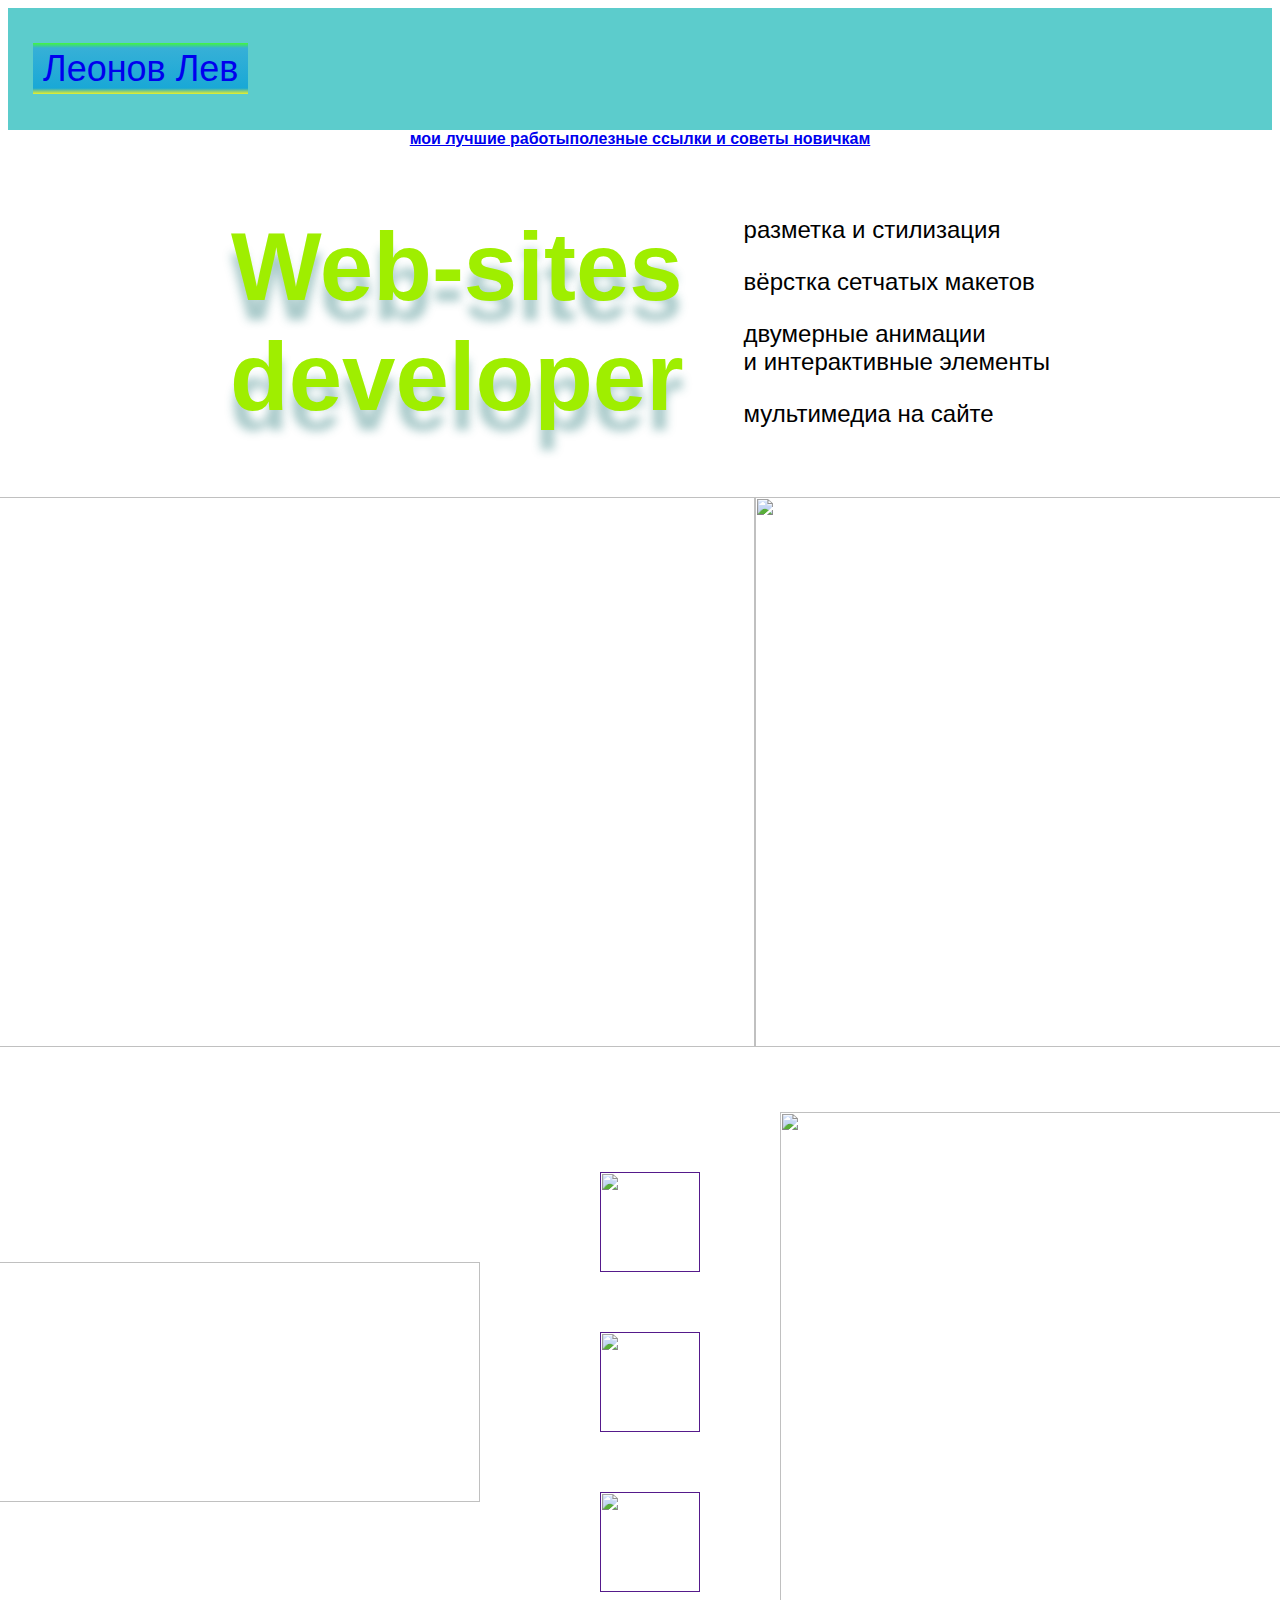
==== index.html @ 85833e6d "Add files via upload" ====
<html>
  <head>
    <title>Лев Леонов</title>
    <link rel="stylesheet" href="style.css"/>
  </head>
  <body>
    <header>
      <a class="link-header" href="leonov.html">Леонов Лев</a>
    </header>
    <main>
      <nav>
        <a class="link-nav" href="mysites.html"><b>мои лучшие работы</b></a>
        <a class="link-nav" href="info.html"><b>полезные ссылки и советы новичкам</b></a>
      </nav>
      <section class="description">
        <h1>Web-sites<br/> developer</h1>
        <div class="container-description">
          <p>разметка и стилизация</p>
          <p>вёрстка сетчатых макетов</p>
          <p>двумерные анимации <br/>и интерактивные элементы</p>
          <p>мультимедиа на сайте</p>
        </div>
      </section>
      <div class="container">
        <img src="https://mars.algoritmika.org/uploads/2021/04/%D0%BC%D0%B5%D0%BD%D1%8E_0_1618326768.svg" width="830px" height="550px"/>
        <img src="https://mars.algoritmika.org/uploads/2021/04/internet-3738875_0_1618335068.svg" width="600px" height="550px"/>
      </div>
    </main>
    <footer>
      <img src="https://mars.algoritmika.org/uploads/2021/04/message-369540_0_1618336330.svg" width="540px" height="240px"/>
      <div class="container-links">
        <a class="social" href=""><img src="https://mars.algoritmika.org/uploads/2021/04/social1_0_1618254571.png" width="100px" height="100px"/></a>
        <a class="social" href=""><img src="https://mars.algoritmika.org/uploads/2021/04/Group%201_0_1618254571.png" width="100px" height="100px"/></a>
        <a class="social" href=""><img src="https://mars.algoritmika.org/uploads/2021/04/social3_0_1618254571.png" width="100px" height="100px"/></a>
      </div>
      <img src="https://mars.algoritmika.org/uploads/2021/04/cobweb-151045_0_1618328567.svg" width="640px" height="540px"/>
    </footer>
  </body>
</html>
---- style.css ----
body {
    font-family: sans-serif;
  }
  
  header {
    background-color: #5ccccc;
    padding: 40px 0px 40px 25px;
  }
  
  .link-header {
    background-image: linear-gradient(180deg, #42F73E 0%, #36B0D7 9.9%, #19A8D6 88.54%, #ECF029 100%);
    padding: 5px 10px 5px 10px;
    font-size: 36px;
    text-decoration: none;
  }
  
  .link-header:hover {
    background-image: linear-gradient(180deg, #7E57C2 0%, #FFFFFF 9.9%, #FFFFFF 88.54%, #2AB428 100%);
    color: #F86A03;
    transition: 1.5s linear;
  }
  
  main {
    margin: 0 auto;
  }
  
  .description {
    display: flex;
    margin: 0 auto;
    justify-content: center;
    align-items: center;
  }
  
  .container {
    margin-top: 30px;
    display: flex;
    justify-content: center;
    align-items: center;
    margin: 0 auto;
  }
  
  h1 {
    text-align: center;
    color: #9FEE00;
    font-size: 96px;
    text-shadow: 0px 20px 10px rgba(29, 115, 115, 0.38);
  }
  
  nav {
    display: flex;
    justify-content: center;
  }
  
  .container-nav {
    position: relative;
  }
  
  .link-mysites {
    color: #FFFFFF;
    font-size: 24px;
    text-decoration: none;
    position: absolute;
    top: 90px;
    left: 295px;
  }
  
  .link-mysites:hover {
    color: #FD3104;
    transition: 1.5s linear;
  }
  
  .link-info {
    color: #000000;
    font-size: 24px;
    text-decoration: none;
    position: absolute;
    left: 290px;
    top: 140px;
    width: 40px;
  }
  
  .link-info:hover {
    color: #0000FF;
    transition: 1.5s linear;
  }
  
  p {
    font-size: 24px;
    margin-left: 60px;
  }
  
  ul {
    font-size: 24px;
    list-style: none;
    margin-left: 60px;
    margin-top: 50px;
  }
  
  li {
    margin-bottom: 20px;
  }
  
  ol {
    font-size: 24px;
    margin-left: 60px;
  }
  
  .text-big {
    font-size: 48px;
    margin-left: 60px;
  }
    
  .link-text {
    color: #0000FF;
    text-decoration: none;
    border-bottom: 2px solid #0000FF;
  }
  
  h2 {
    color: #006363;
    font-size: 64px;
    margin-left: 60px;
  }
  
  footer {
    padding: 65px 0px 80px 80px;
    display: flex;
    justify-content: center;
    align-items: center;
    margin: 0 auto;
  }
  
  .container-links {
    width: 120px;
    margin-left: 90px;
    margin-right: 90px;
  }
  
  footer img {
    display: block;
  }
  
  .social {
    display: inline-block;
    margin: 30px;
  }
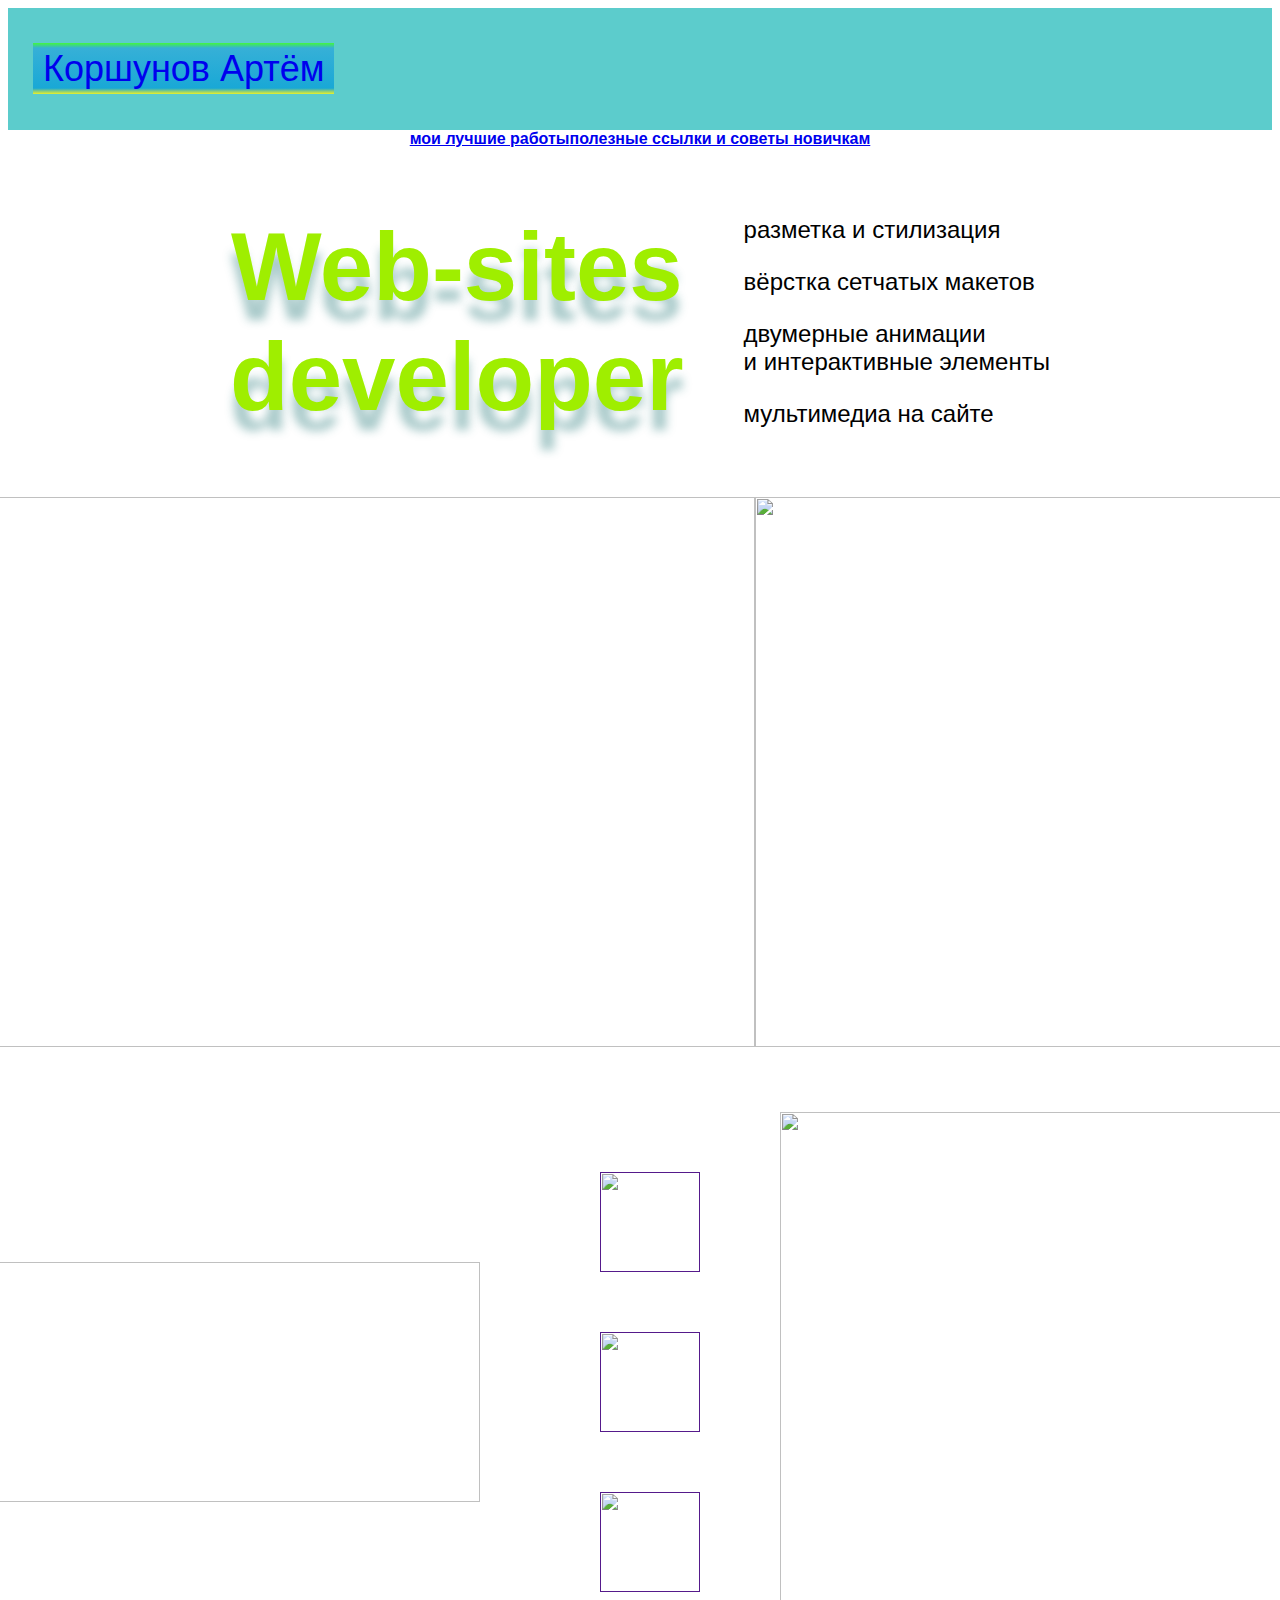
==== commit debd724c: "Update index.html" ====
--- a/index.html
+++ b/index.html
@@ -1,11 +1,11 @@
 <html>
   <head>
-    <title>Лев Леонов</title>
+    <title>Коршунов Артём</title>
     <link rel="stylesheet" href="style.css"/>
   </head>
   <body>
     <header>
-      <a class="link-header" href="leonov.html">Леонов Лев</a>
+      <a class="link-header" href="leonov.html">Коршунов Артём</a>
     </header>
     <main>
       <nav>
@@ -36,4 +36,4 @@
       <img src="https://mars.algoritmika.org/uploads/2021/04/cobweb-151045_0_1618328567.svg" width="640px" height="540px"/>
     </footer>
   </body>
-</html>+</html>
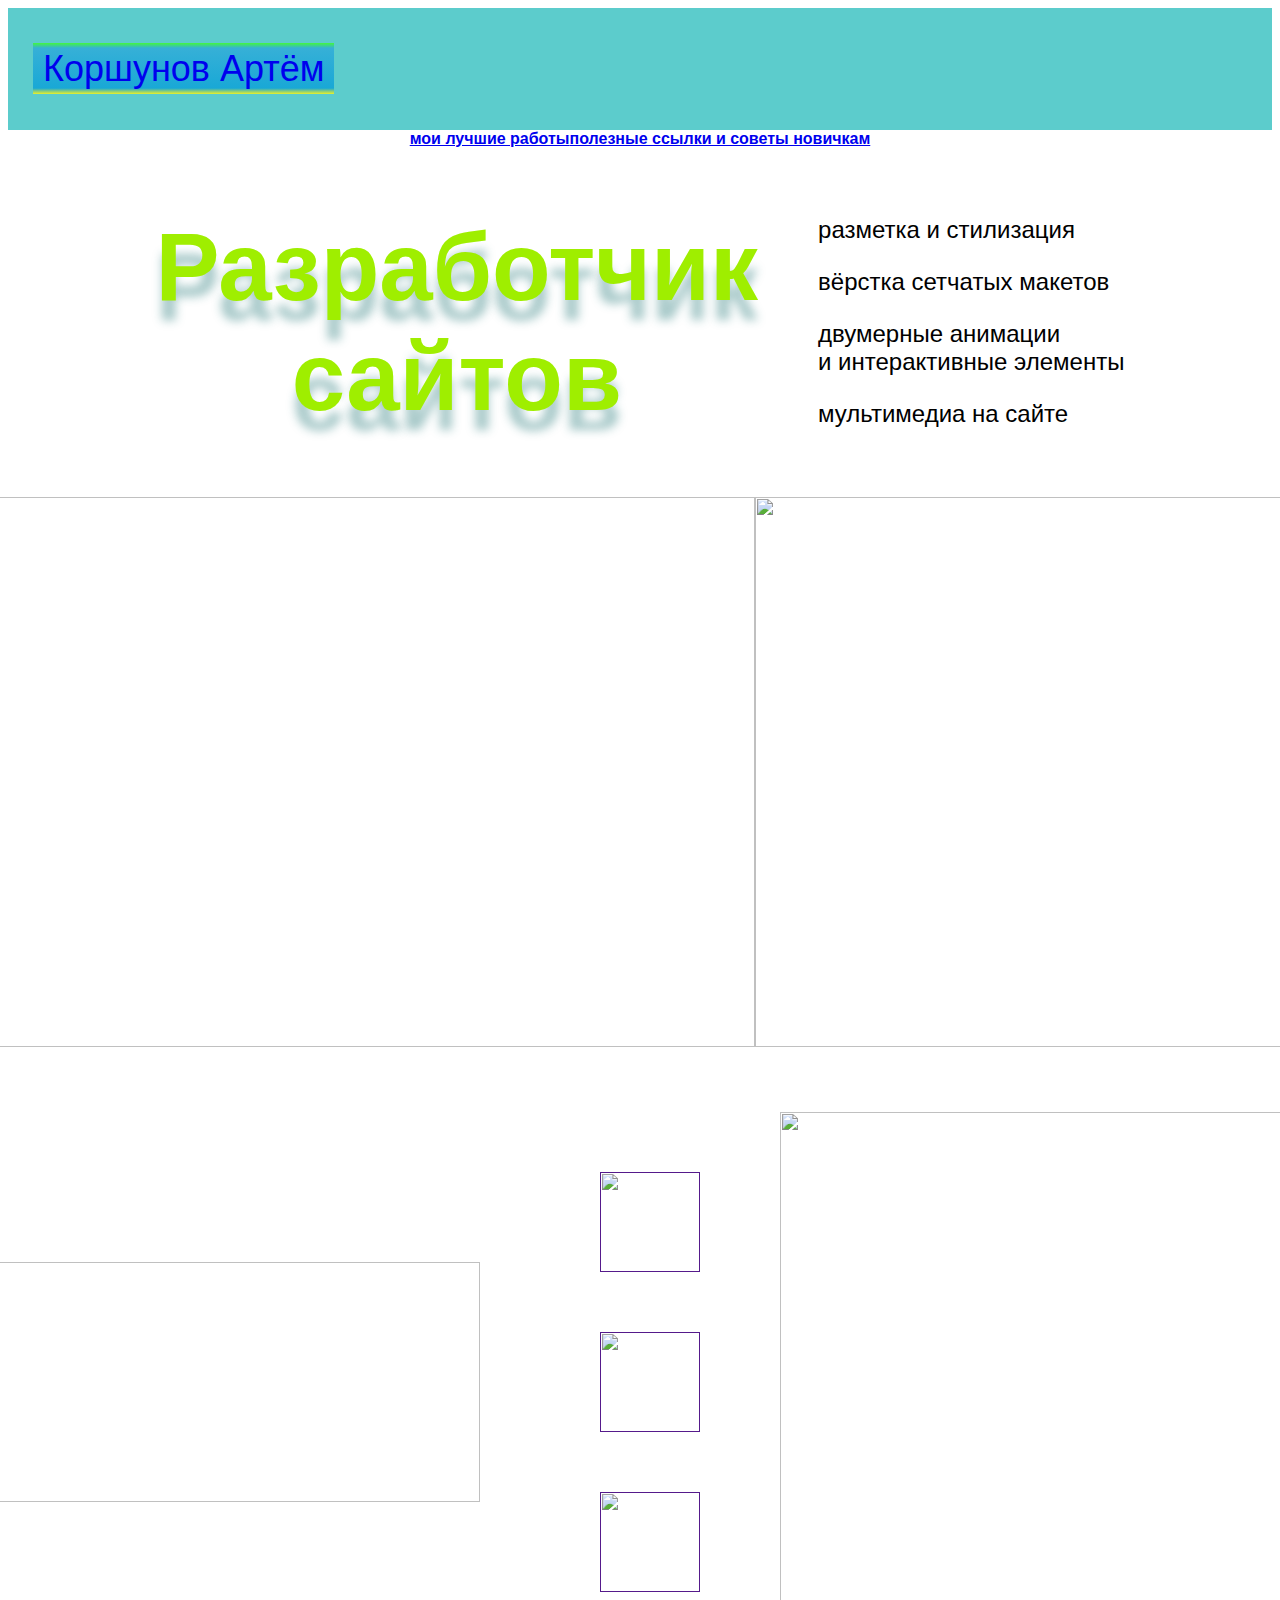
==== commit 43a880a2: "Update index.html" ====
--- a/index.html
+++ b/index.html
@@ -13,7 +13,7 @@
         <a class="link-nav" href="info.html"><b>полезные ссылки и советы новичкам</b></a>
       </nav>
       <section class="description">
-        <h1>Web-sites<br/> developer</h1>
+        <h1>Разработчик<br/>сайтов</h1>
         <div class="container-description">
           <p>разметка и стилизация</p>
           <p>вёрстка сетчатых макетов</p>
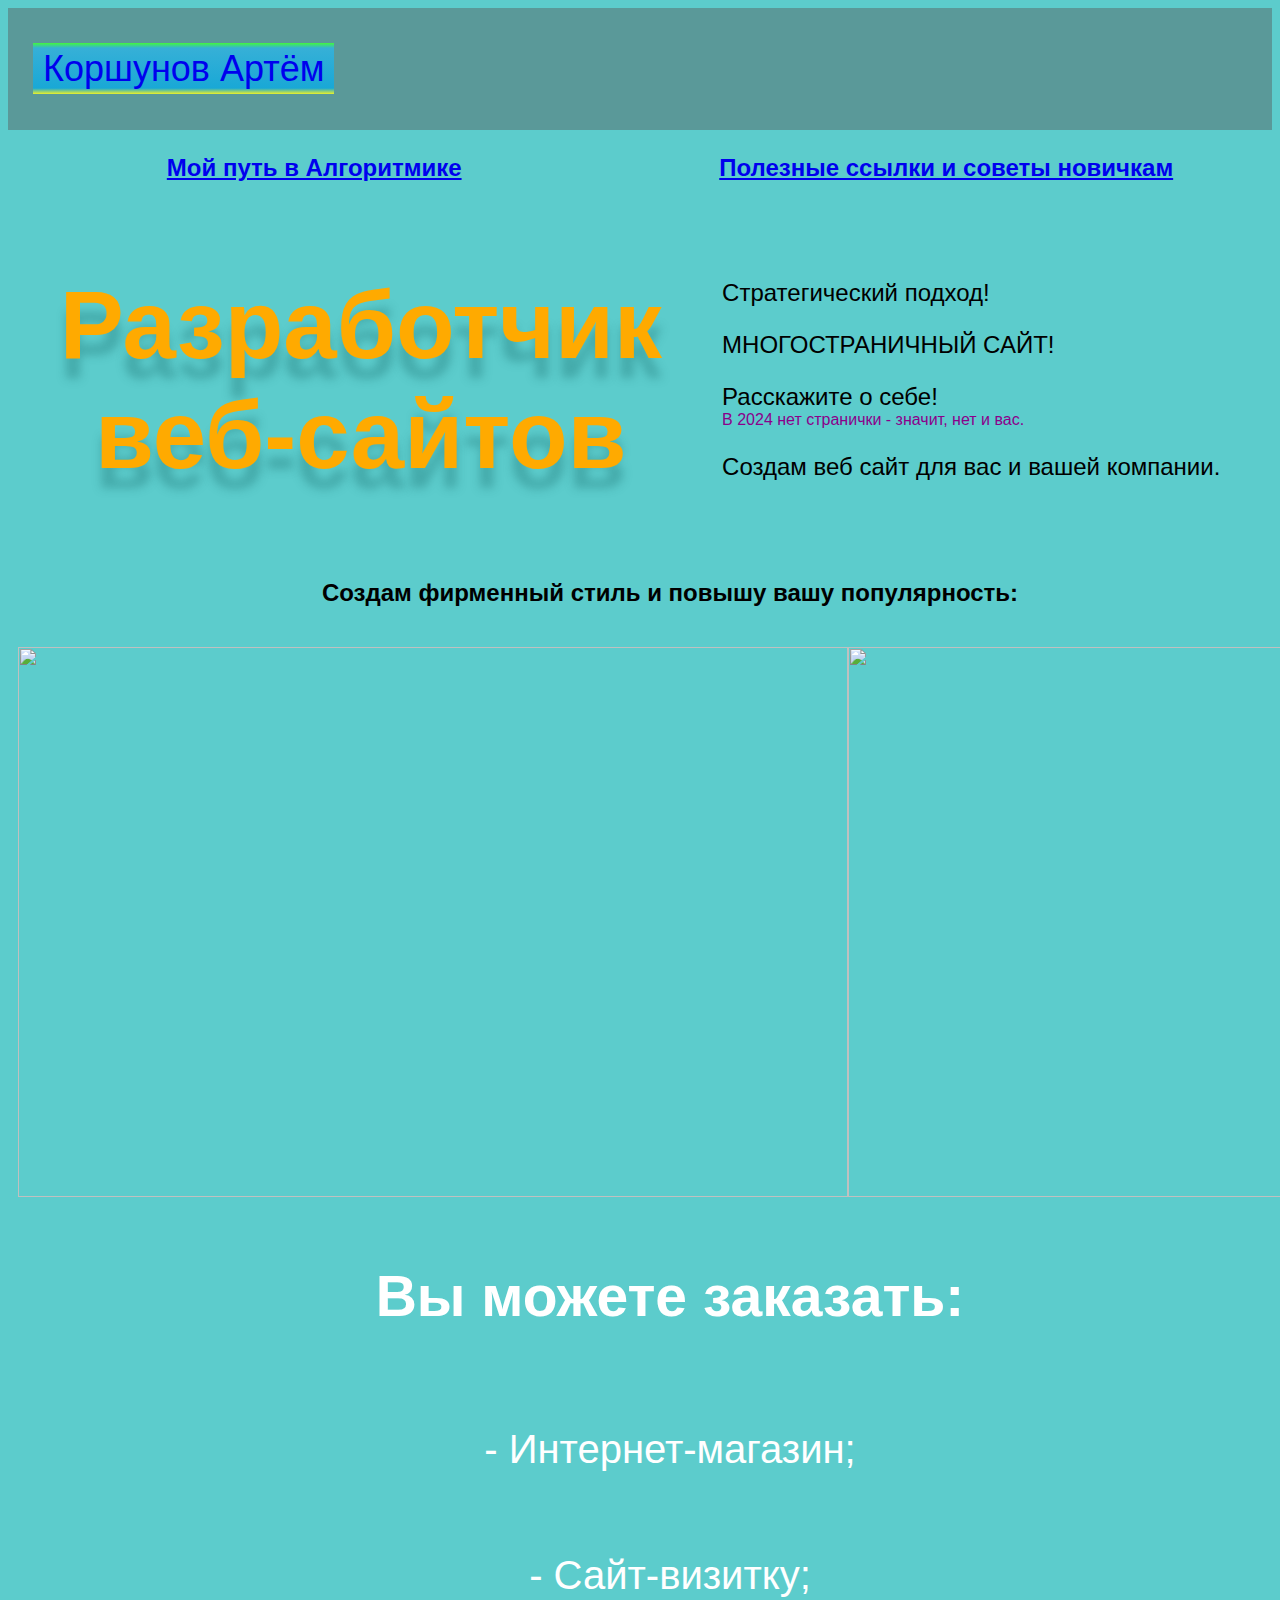
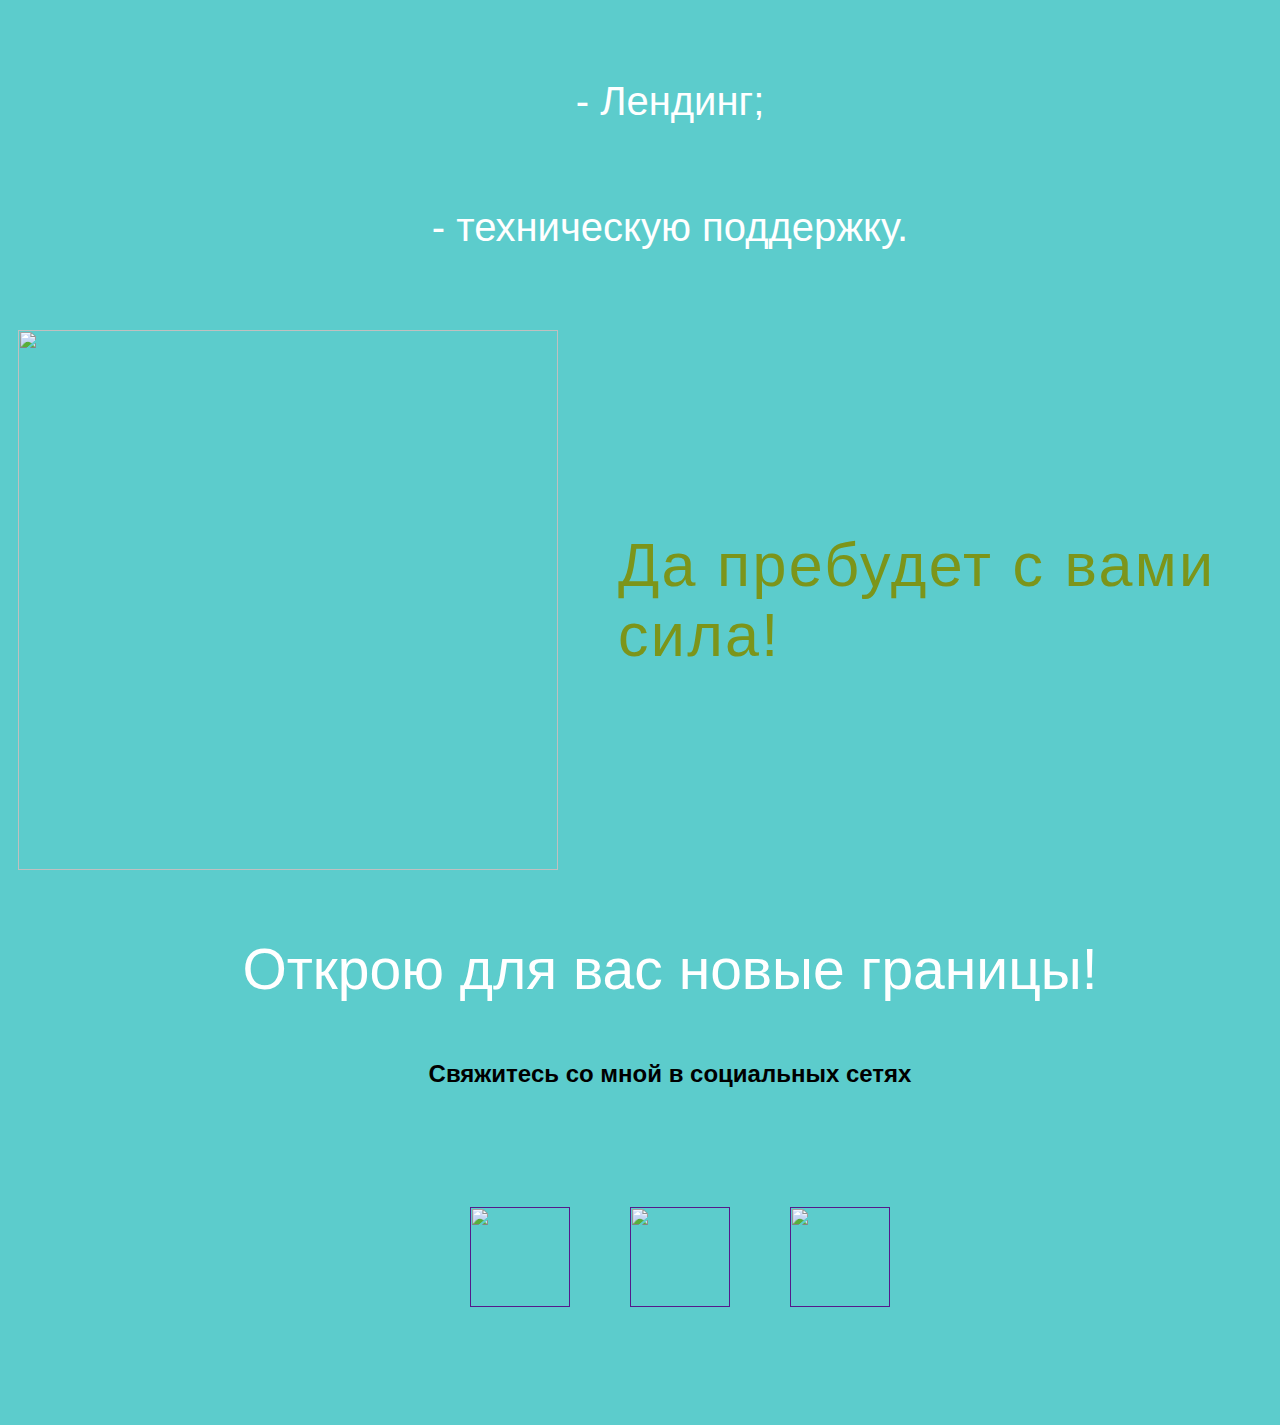
==== commit 31e360d8: "Add files via upload" ====
--- a/index.html
+++ b/index.html
@@ -5,35 +5,49 @@
   </head>
   <body>
     <header>
-      <a class="link-header" href="leonov.html">Коршунов Артём</a>
+      <a class="link-header" href="korshunov.html">Коршунов Артём</a>
     </header>
     <main>
       <nav>
-        <a class="link-nav" href="mysites.html"><b>мои лучшие работы</b></a>
-        <a class="link-nav" href="info.html"><b>полезные ссылки и советы новичкам</b></a>
+        <a class="link-nav" href="myway.html"><p><b>Мой путь в Алгоритмике</b></p></a>
+        <a class="link-nav" href="info.html"><p><b>Полезные ссылки и советы новичкам</b></p></a>
       </nav>
       <section class="description">
-        <h1>Разработчик<br/>сайтов</h1>
+        <h1>Разработчик<br/> веб-сайтов</h1>
         <div class="container-description">
-          <p>разметка и стилизация</p>
-          <p>вёрстка сетчатых макетов</p>
-          <p>двумерные анимации <br/>и интерактивные элементы</p>
-          <p>мультимедиа на сайте</p>
+          <p>Стратегический подход!</p>
+          <p>МНОГОСТРАНИЧНЫЙ САЙТ!</p>
+          <p>Расскажите о себе! <br/><span style="color:darkmagenta;font-size:medium">В 2024 нет странички - значит, нет и вас.</span></p>
+          <p>Создам веб сайт для вас и вашей компании.</p>
         </div>
       </section>
-      <div class="container">
-        <img src="https://mars.algoritmika.org/uploads/2021/04/%D0%BC%D0%B5%D0%BD%D1%8E_0_1618326768.svg" width="830px" height="550px"/>
-        <img src="https://mars.algoritmika.org/uploads/2021/04/internet-3738875_0_1618335068.svg" width="600px" height="550px"/>
+      <p style="text-align:center"><b>Создам фирменный стиль и повышу вашу популярность:</b></p>
+      <div class="container">    
+        <img src="https://i.gifer.com/AlXf.gif" width="830px" height="550px"/>
+        <img src="https://avatars.mds.yandex.net/i?id=ee16d6c6971f5d3e18f02d8b1cde3561c4f3cdc4-12421159-images-thumbs&n=13" width="830px" height="550px"/>
       </div>
+
+      <div class="descriptioncenter" >
+      <p style="font-size: 57px;"><b>Вы можете заказать:</b></p>
+      <p style="font-size: 40px;">- Интернет-магазин;</p>
+      <p style="font-size: 40px;">- Сайт-визитку;</p>
+      <p style="font-size: 40px;">- Лендинг;</p>
+      <p style="font-size: 40px;">- техническую поддержку.</p>
+    </div>
+
+      <div class="container">  
+      <img src="https://isite.ru/img/img-slide/card.png" width="540px" height="540px"/>
+      <p style="font-size: 61px;color: #7c951a;letter-spacing: 2.3px;">Да пребудет с вами сила!</p>
+    </div>
+    
     </main>
+<p style="text-align:center; font-size: 57px;color: #fff;line-height: 1.15;">Открою для вас новые границы!</p>
+    <p style="text-align:center"><b>Свяжитесь со мной в социальных сетях</b></p>
     <footer>
-      <img src="https://mars.algoritmika.org/uploads/2021/04/message-369540_0_1618336330.svg" width="540px" height="240px"/>
-      <div class="container-links">
-        <a class="social" href=""><img src="https://mars.algoritmika.org/uploads/2021/04/social1_0_1618254571.png" width="100px" height="100px"/></a>
+        <a class="social" href=""><img src="https://upload.wikimedia.org/wikipedia/commons/thumb/8/83/Telegram_2019_Logo.svg/1024px-Telegram_2019_Logo.svg.png" width="100px" height="100px"/></a>
         <a class="social" href=""><img src="https://mars.algoritmika.org/uploads/2021/04/Group%201_0_1618254571.png" width="100px" height="100px"/></a>
-        <a class="social" href=""><img src="https://mars.algoritmika.org/uploads/2021/04/social3_0_1618254571.png" width="100px" height="100px"/></a>
-      </div>
-      <img src="https://mars.algoritmika.org/uploads/2021/04/cobweb-151045_0_1618328567.svg" width="640px" height="540px"/>
+        <a class="social" href=""><img src="https://upload.wikimedia.org/wikipedia/commons/thumb/1/1a/Likee_icon.svg/1024px-Likee_icon.svg.png?20220221184238" width="100px" height="100px"/></a>
+
     </footer>
   </body>
 </html>
--- a/style.css
+++ b/style.css
@@ -1,10 +1,12 @@
 body {
     font-family: sans-serif;
+    background-color: #5ccccc	;
   }
   
   header {
-    background-color: #5ccccc;
+    background-color: #5A9999;
     padding: 40px 0px 40px 25px;
+
   }
   
   .link-header {
@@ -30,25 +32,37 @@
     justify-content: center;
     align-items: center;
   }
+  .descriptioncenter {
+    display: flex;
+    flex-direction: column;
+    margin: 0 auto;
+    justify-content: center;
+    align-items: center;
+    font-size: 57px;
+    color: #fff;
+    line-height: 1.15;
+
+  }
   
   .container {
     margin-top: 30px;
     display: flex;
-    justify-content: center;
+    justify-content: space-around;
     align-items: center;
-    margin: 0 auto;
+    margin: 10 px;
+    padding: 10;
   }
   
   h1 {
     text-align: center;
-    color: #9FEE00;
+    color: #FFAA00;
     font-size: 96px;
     text-shadow: 0px 20px 10px rgba(29, 115, 115, 0.38);
   }
   
   nav {
     display: flex;
-    justify-content: center;
+    justify-content: space-around;
   }
   
   .container-nav {
@@ -143,4 +157,4 @@
   .social {
     display: inline-block;
     margin: 30px;
-  }+  }
